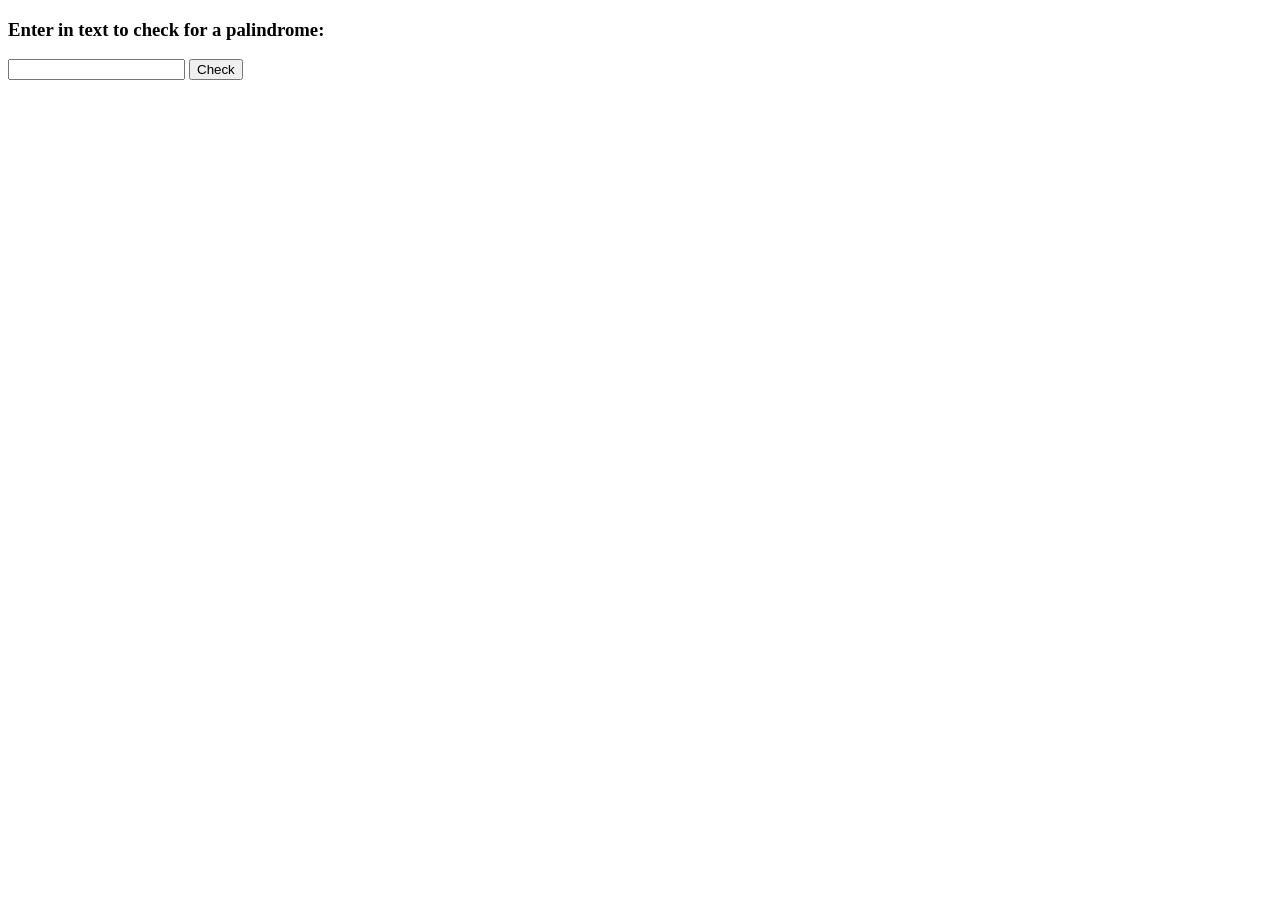
==== Palindrome Checker/index.html @ 37c0840f "add index.html to implement the Palindrome Checker interface" ====
<!DOCTYPE html>
<html lang="en">

<head>
    <meta charset="utf-8">
    <title>Palindrome Checker</title>
    <link rel="stylesheet" href="styles.css">
</head>
<body>
<h3>Enter in text to check for a palindrome:</h3>
<input id="text-input" type="text">
<button id ="check-btn">Check</button>
<p id ="result"></p>
</body>
<script src="./script.js"></script>

</html>
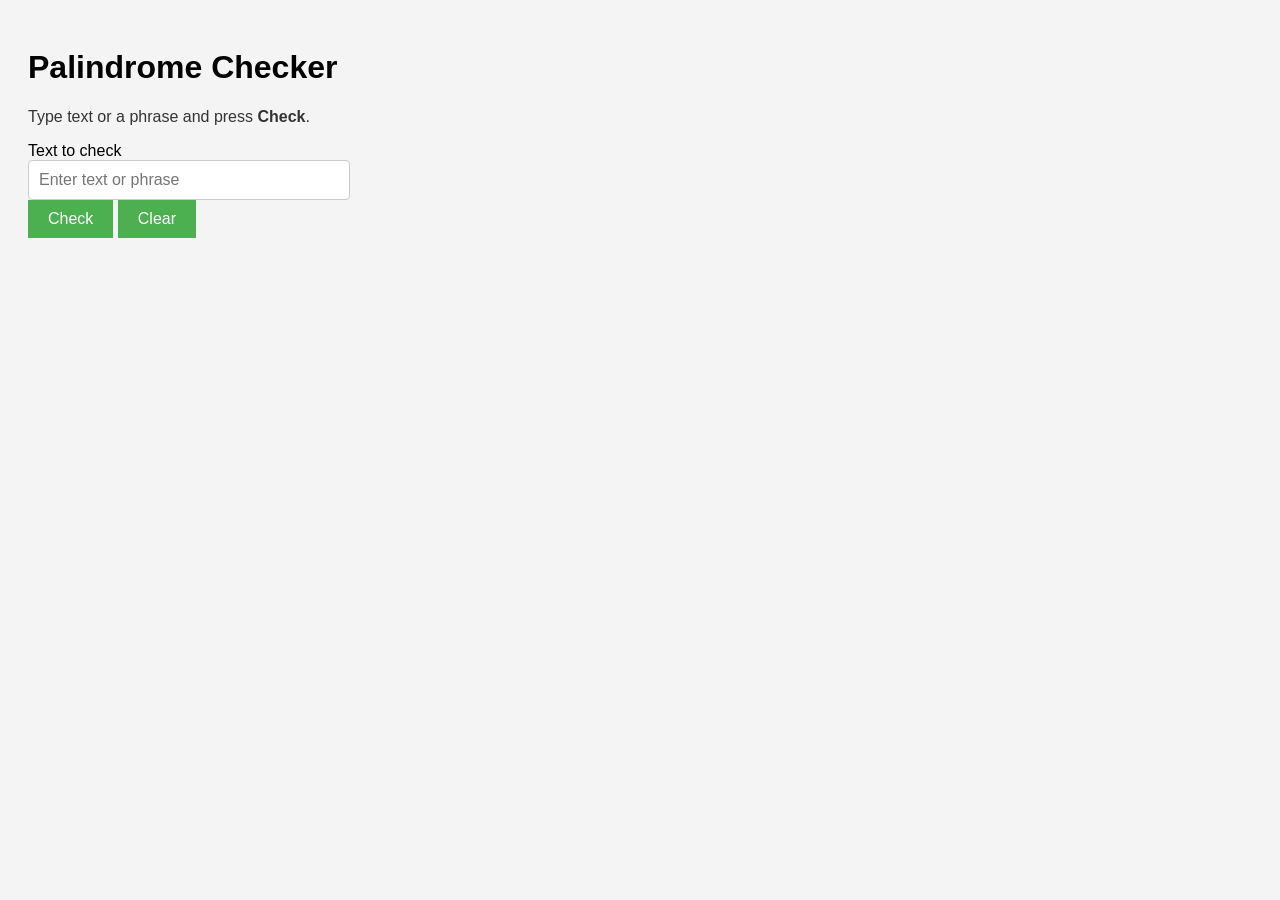
==== commit 1b81727e: "refactor index.html to enhance structure and improve user interface for the Palindrome Checker" ====
--- a/Palindrome Checker/index.html
+++ b/Palindrome Checker/index.html
@@ -7,11 +7,25 @@
     <link rel="stylesheet" href="styles.css">
 </head>
 <body>
-<h3>Enter in text to check for a palindrome:</h3>
-<input id="text-input" type="text">
-<button id ="check-btn">Check</button>
-<p id ="result"></p>
+    <main class="app" aria-labelledby="app-title">
+        <div class="card">
+            <h1 id="app-title">Palindrome Checker</h1>
+            <p class="hint">Type text or a phrase and press <strong>Check</strong>.</p>
+
+            <label for="text-input" class="sr-only">Text to check</label>
+            <div class="input-row">
+                <input id="text-input" type="text" placeholder="Enter text or phrase" aria-describedby="result" />
+                <div class="buttons">
+                    <button id="check-btn" class="btn primary">Check</button>
+                    <button id="clear-btn" class="btn">Clear</button>
+                </div>
+            </div>
+
+            <p id="result" class="result" aria-live="polite"></p>
+        </div>
+    </main>
+
+    <script src="./script.js"></script>
 </body>
-<script src="./script.js"></script>
 
 </html>
--- a/Palindrome Checker/styles.css
+++ b/Palindrome Checker/styles.css
@@ -0,0 +1,40 @@
+body {
+    font-family: Arial, sans-serif;
+    background-color: #f4f4f4;
+    padding: 20px;
+    align-items: center;
+}
+p{
+    font-family: Arial, sans-serif;
+    font-size: 16px;
+    color: #333;
+}
+button {
+    font-family: Arial, sans-serif;
+    font-size: 16px;
+    padding: 10px 20px;
+    background-color: #4CAF50;
+    color: white;
+    border: none;
+    cursor: pointer;
+}
+input[type="text"] {
+    font-family: Arial, sans-serif;
+    font-size: 16px;
+    padding: 10px;
+    width: 300px;
+    border: 1px solid #ccc;
+    border-radius: 4px;
+}
+h3 {
+    font-family: Arial, sans-serif;
+    font-size: 20px;
+    color: #333;
+    margin-bottom: 10px;
+}
+result{
+    font-family: Arial, sans-serif;
+    font-size: 16px;
+    color: #333;
+    margin-top: 10px;
+}
